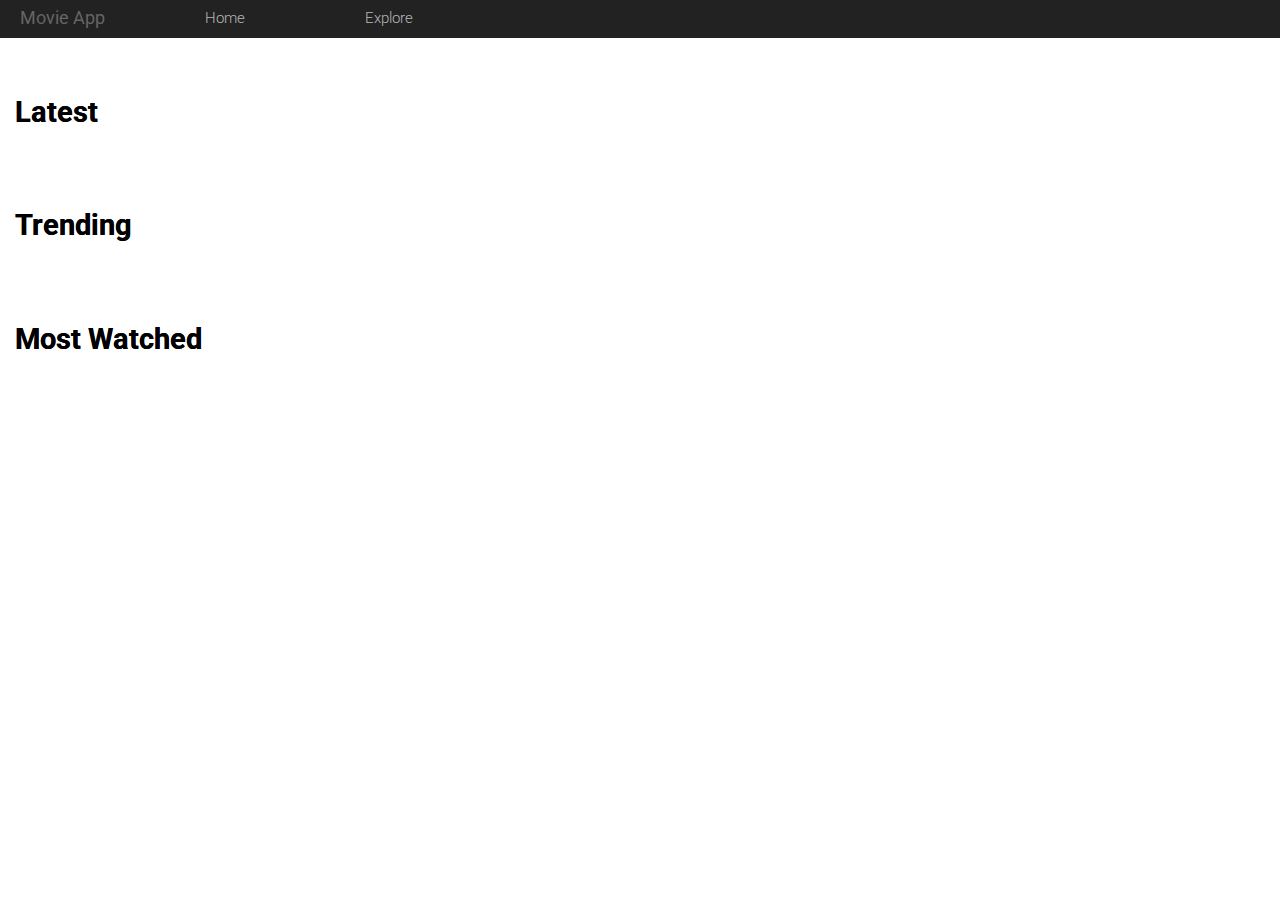
==== index.html @ 7a9d05bf "Refactor movie details page and js" ====
<!DOCTYPE html>

<head>
    <meta charset="UTF-8">
    <meta name="description" content="All latest and trending movies list ">
    <meta name="keywords" content="hollywood movies, action movies , romantic movies, movies">
    <meta name="author" content="Sahil Chhabra">
    <meta name="viewport" content="width=device-width, initial-scale=1.0">
    <link href="css/style.css" rel="stylesheet">
    <link href="https://fonts.googleapis.com/css?family=Roboto:300,400,500,700,900,900i&display=swap" rel="stylesheet">
    <title>Movies List App</title>
</head>

<body>
    <main class="movies">

        <header class="menu">
            <section class="container-fluid">
                <nav class="primary__navigation">
                    <h1 class="logo"><a href="JavaScript:Void(0);" tabindex="0" class="logo--link">Movie App</a></h1>
                    <ul class="menu__items">
                        <li class="menu__item"><a href="JavaScript:Void(0);" tabindex="1" class="menu--link">Home</a>
                        </li>
                        <li class="menu__item"><a href="JavaScript:Void(0);" tabindex="2" class="menu--link">Explore</a>
                        </li>

                    </ul>
                </nav>
            </section>
        </header>

        <!--universal template for all movie card -->
        <template id="movies-listing">
            <article class="movie__card">
                <figure class="movie__image" id="modal">
                    <img src="" alt="" title="" class="movie-image">
                </figure>
                <div class="movie__descripton">
                    <section class="movie__detials">
                        <div class="movie__title">
                            <h2 class="secondary-text"></h2>
                        </div>
                        <div class="movie__fav--heart" id="movie__fav--heart">
                            <span><i class="fa fa-heart" aria-hidden="true"></i></span>
                        </div>
                    </section>
                    <section class="movie__generes">
                        <ul>
                            <li></li>
                        </ul>
                    </section>
                    <section class="movie__rating ">
                        <div class="movie__ratingStars">
                            <span></span>
                        </div>
                        <a href="movie-details.html" class="movie__showMore">Show More</a>
                    </section>
                </div>
            </article>
        </template>

        <!-- latest movies section start here -->
        <section class="latest__movies">
            <div class="container">
                <h2 class="primary-text">Latest</h2>
                <div class="movies__listing" id="latest__listing">

                </div>
            </div>
        </section>


        <!-- Trending movies section start here -->
        <section class="trending__movies">
            <div class="container">
                <h2 class="primary-text">Trending</h2>
                <div class="movies__listing" id="trending_listing">

                </div>
            </div>
        </section>

        <!-- Most Watched movies section start here -->
        <section class="popular__movies">
            <div class="container">
                <h2 class="primary-text">Most Watched</h2>
                <div class="movies__listing" id="mostwatched__listing">
                
                </div>
            </div>
        </section>
    </main>


    <!-- popup template -->
    <!-- The Modal -->
    <template id="modal-template">
        <div id="myModal" class="modal">

            <!-- Modal content -->
            <article class="modal__content">
                <section class="modal__header">
                    <h2 class="primary-text"></h2>
                    <span class="modal__close">&times;</span>
                </section>

                <section class="modal__body">
                    <div class="modal__desc">
                        <figure class="movie__image" id="modal">
                            <img src="http://placehold.jp/190x190.png" alt="" title="">
                        </figure>
                        <div class="movie__content">
                            <p class="para-text"></p>
                        </div>
                    </div>
                    <div class="modal__details">
                        <table class="table">
                            <tbody class="table__body">
                                <tr class="genre__data">
                                    <th>
                                        genre
                                    </th>
                                    <td>

                                    </td>
                                </tr>
                                <!-- <tr class="cast__data">
                                    <th>
                                        Cast
                                    </th>
                                    <td>
                                        
                                    </td>
                                </tr> -->
                                <!-- <tr>
                                    <th>
                                        Director
                                    </th>
                                    <td>
                                        S.S Rajmouli
                                    </td>
                                </tr> -->
                                <tr>
                                    <th>
                                        Movie Rating
                                    </th>
                                    <td>
                                        <div class="movie__ratingStars">
                                            <span></span>
                                        </div>
                                    </td>
                                </tr>
                            </tbody>
                        </table>
                    </div>
                </section>
            </article>
        </div>
    </template>




    <ul id="movies"></ul>
    <script src="js/index.js" type="module"></script>
</body>

</html>
---- css/style.css ----
@import url("global.css");

/* header css start here */
.menu{
    width:100%;
    background-color:var(--dark-grey);
}
.primary__navigation {
    width: 100%;
    display: flex;
}
.menu__items {
    display: flex;
    flex-wrap: wrap;
    list-style-type: none;

}
.menu__item {
    padding: 10px 60px 10px 60px;
    transition: all 0.3s ease;
}
.menu__item:hover{
    background-color:var(--dark-black);
    color: var(--white);

}
.menu--link {
    text-decoration: none;
    font-size: 0.95em;
    font-weight: 300;
    color:var(--text-grey);
}
/* header css end here */

/* card css start here */

.movies__listing {
    display: flex;
    width: 100%;
    flex-wrap: wrap;
    padding-top: 25px;
    justify-content: space-between;
}
.movie__card {
    width: 24%;
    flex-wrap: wrap;
}
.movie__card:hover{
    box-shadow: 0 0 11px rgba(33,33,33,.2); 
}
.movie__image {
    max-width: 100%;
    max-height: 230px;
    height: 100%;
    object-fit: cover;
    overflow: hidden;
}
.movie__image img {
    width: 100%;
    height:100%;
}
.movie__descripton{
    border:1px solid #ccc;
    padding:10px;
}
.movie__detials {
    width: 100%;
    margin-bottom: 15px;
    display: flex;
    margin-top: 10px;
    flex-wrap: wrap;
    justify-content: space-around;
}
.movie__title{
    width:90%;
    min-height:50px;
}
.movie__fav--heart{
    width:10%;
}
.movie__fav--heart i{
   color:var(--red);
   font-size:20px;
}
.movie__generes {
    width: 100%;
    position: relative;
    margin-bottom:15px;
    display: flex;
    flex-wrap: wrap;
    justify-content: space-between;
}
.movie__generes ul li {
    display: initial;
    font-size: 14px;
    color: var(--dark-black);
    text-transform: capitalize;
}
.movie__rating {
    width: 100%;
    display: flex;
    margin-bottom: 15px;
    flex-wrap: wrap;
    justify-content: space-between;
}
.movie__showMore{
    font-size:16px;
}

/* modal css start here */
.modal__desc {
    display: flex;
    flex-wrap: wrap;
    width: 100%;
    margin-bottom:25px;
    justify-content: space-between;
}
.modal__header {
    display: flex;
    flex-wrap: wrap;
    margin-bottom: 15px;
    justify-content: space-between;
    border-bottom: 1px solid var(--text-grey);
    padding: 15px;
}
.movie__content{
    width:70%;
}
.modal__desc .movie__image {
    width: 28%;
    height: 200px;
}
.modal__body{
    padding:15px;
}

.modal {
    display: none; 
    position: fixed; 
    z-index: 1;
    padding-top: 100px; 
    left: 0;
    top: 0;
    width: 100%;
    height: 100%; 
    overflow: auto; 
    background-color: var(--dark-black); 
    background-color: var(--opacity-black); 
  }

  .modal__content {
    background-color:var(--creamy-white);
    margin: auto;
    width: 60%;
  }
  .modal__close {
    color:var(--grey);
    float: right;
    font-size: 28px;
    font-weight: 300;
    cursor: pointer;
}
  .table{
    width: 100%;
    text-align: left;
    display: flex;
  }
  .table__body{
      width:100%
  }
  .modal__details {
    margin-bottom: 15px;
}

/* modal css end here */


/* inner movie detail page start here */
.full__banner {
    width: 100%;
    position: relative;
}
.movie__poster {
    width: 100%;
    height: calc(100vh - 37px);
    object-fit: cover;
}
.movie__details {
    width: 100%;
    padding-top: 50px;
    display: flex;
}
.movie__layout{
    width:100%;
    display: flex;
    flex-wrap: wrap;
    justify-content: space-between;
}
.movie__desc{
    width:47.5%;
    margin-top:10px;
}
.movie__info {
    width: 47.5%;
    background: #cccccc38;
    padding: 25px 15px 25px 15px;
}
.movie__info .table tr {

    line-height: 2.8em;
    width: 100%;
    border-bottom: 1px solid var(--grey);
}
.movie__info .table{
    display:inline-table;
}
.movie__info .table td {
    margin-left: 75px;
    width: 75%;
    line-height: 1.8;
}
.movie__info .table th {
    font-size: 18px;
    text-transform: capitalize;
    width: 25%;
}
.movie__desc .primary-text{
    margin-bottom:10px;
}
.table__body tr:nth-last-child(1){
    border:none;
}
.movie__desc .para-text{
    text-align: justify;
}
/* inner movie detail page end here */
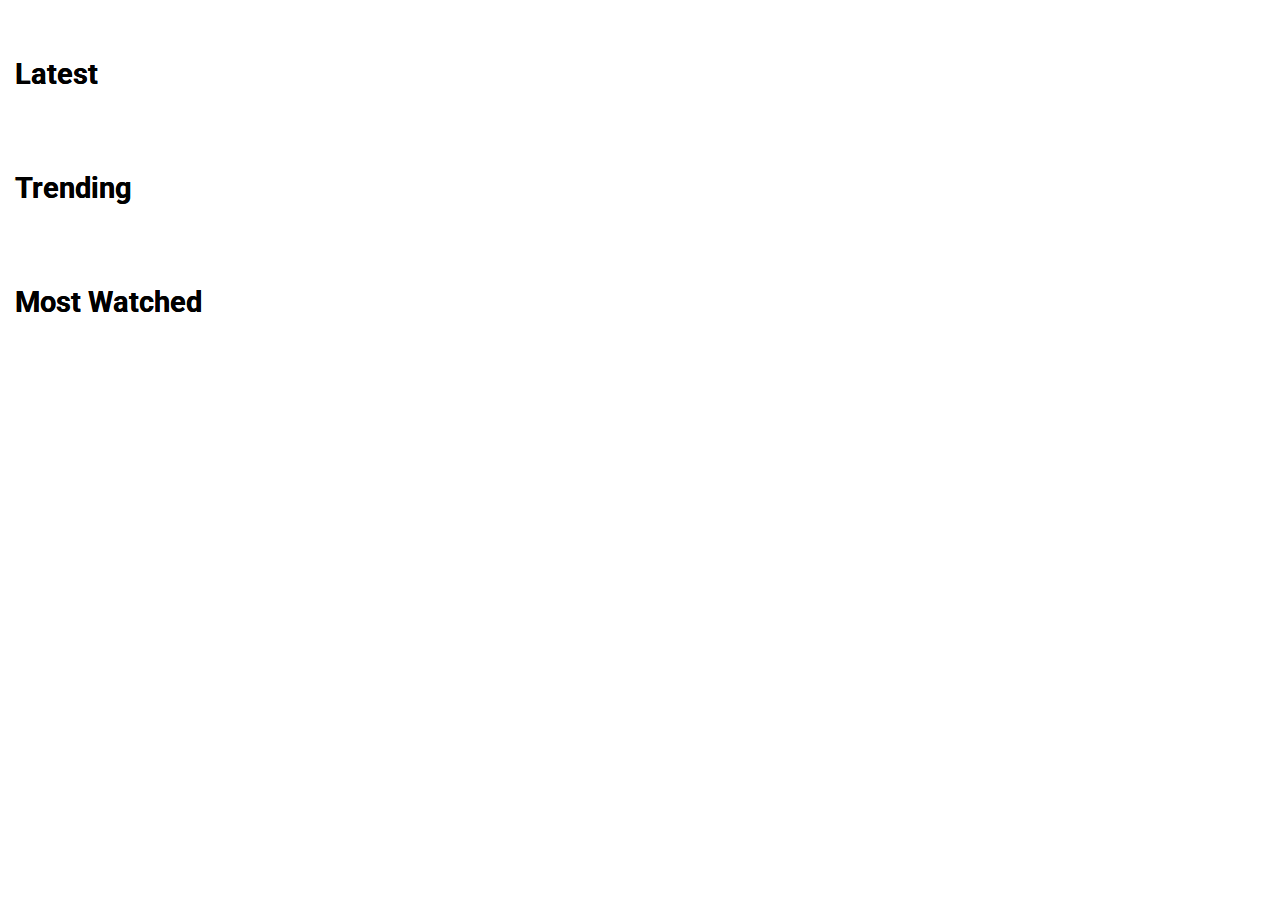
==== commit 9b24f723: "search page and heder template created" ====
--- a/index.html
+++ b/index.html
@@ -7,6 +7,9 @@
     <meta name="author" content="Sahil Chhabra">
     <meta name="viewport" content="width=device-width, initial-scale=1.0">
     <link href="css/style.css" rel="stylesheet">
+    <link rel="import" id="primary-header" href="templates/header.html">
+    <link rel="import" id="hello" href="templates/card.html">
+    <link rel="import" id="cardModal" href="templates/popup.html">
     <link href="https://fonts.googleapis.com/css?family=Roboto:300,400,500,700,900,900i&display=swap" rel="stylesheet">
     <title>Movies List App</title>
 </head>
@@ -14,50 +17,9 @@
 <body>
     <main class="movies">
 
-        <header class="menu">
-            <section class="container-fluid">
-                <nav class="primary__navigation">
-                    <h1 class="logo"><a href="JavaScript:Void(0);" tabindex="0" class="logo--link">Movie App</a></h1>
-                    <ul class="menu__items">
-                        <li class="menu__item"><a href="JavaScript:Void(0);" tabindex="1" class="menu--link">Home</a>
-                        </li>
-                        <li class="menu__item"><a href="JavaScript:Void(0);" tabindex="2" class="menu--link">Explore</a>
-                        </li>
+        <section class="movieapp__header">
 
-                    </ul>
-                </nav>
-            </section>
-        </header>
-
-        <!--universal template for all movie card -->
-        <template id="movies-listing">
-            <article class="movie__card">
-                <figure class="movie__image" id="modal">
-                    <img src="" alt="" title="" class="movie-image">
-                </figure>
-                <div class="movie__descripton">
-                    <section class="movie__detials">
-                        <div class="movie__title">
-                            <h2 class="secondary-text"></h2>
-                        </div>
-                        <div class="movie__fav--heart" id="movie__fav--heart">
-                            <span><i class="fa fa-heart" aria-hidden="true"></i></span>
-                        </div>
-                    </section>
-                    <section class="movie__generes">
-                        <ul>
-                            <li></li>
-                        </ul>
-                    </section>
-                    <section class="movie__rating ">
-                        <div class="movie__ratingStars">
-                            <span></span>
-                        </div>
-                        <a href="movie-details.html" class="movie__showMore">Show More</a>
-                    </section>
-                </div>
-            </article>
-        </template>
+        </section>
 
         <!-- latest movies section start here -->
         <section class="latest__movies">
@@ -85,83 +47,12 @@
             <div class="container">
                 <h2 class="primary-text">Most Watched</h2>
                 <div class="movies__listing" id="mostwatched__listing">
-                
+
                 </div>
             </div>
         </section>
     </main>
 
-
-    <!-- popup template -->
-    <!-- The Modal -->
-    <template id="modal-template">
-        <div id="myModal" class="modal">
-
-            <!-- Modal content -->
-            <article class="modal__content">
-                <section class="modal__header">
-                    <h2 class="primary-text"></h2>
-                    <span class="modal__close">&times;</span>
-                </section>
-
-                <section class="modal__body">
-                    <div class="modal__desc">
-                        <figure class="movie__image" id="modal">
-                            <img src="http://placehold.jp/190x190.png" alt="" title="">
-                        </figure>
-                        <div class="movie__content">
-                            <p class="para-text"></p>
-                        </div>
-                    </div>
-                    <div class="modal__details">
-                        <table class="table">
-                            <tbody class="table__body">
-                                <tr class="genre__data">
-                                    <th>
-                                        genre
-                                    </th>
-                                    <td>
-
-                                    </td>
-                                </tr>
-                                <!-- <tr class="cast__data">
-                                    <th>
-                                        Cast
-                                    </th>
-                                    <td>
-                                        
-                                    </td>
-                                </tr> -->
-                                <!-- <tr>
-                                    <th>
-                                        Director
-                                    </th>
-                                    <td>
-                                        S.S Rajmouli
-                                    </td>
-                                </tr> -->
-                                <tr>
-                                    <th>
-                                        Movie Rating
-                                    </th>
-                                    <td>
-                                        <div class="movie__ratingStars">
-                                            <span></span>
-                                        </div>
-                                    </td>
-                                </tr>
-                            </tbody>
-                        </table>
-                    </div>
-                </section>
-            </article>
-        </div>
-    </template>
-
-
-
-
-    <ul id="movies"></ul>
     <script src="js/index.js" type="module"></script>
 </body>
 
--- a/css/style.css
+++ b/css/style.css
@@ -10,7 +10,7 @@
     display: flex;
 }
 .menu__items {
-    display: flex;
+    display: flex; 
     flex-wrap: wrap;
     list-style-type: none;
 
@@ -45,12 +45,10 @@
     width: 24%;
     flex-wrap: wrap;
 }
-.movie__card:hover{
-    box-shadow: 0 0 11px rgba(33,33,33,.2); 
-}
+
 .movie__image {
     max-width: 100%;
-    max-height: 230px;
+    max-height: 300px;
     height: 100%;
     object-fit: cover;
     overflow: hidden;
@@ -68,19 +66,23 @@
     margin-bottom: 15px;
     display: flex;
     margin-top: 10px;
+    min-height: 46px;
     flex-wrap: wrap;
     justify-content: space-around;
 }
-.movie__title{
-    width:90%;
-    min-height:50px;
+.movie__title {
+    width: 90%;
 }
 .movie__fav--heart{
     width:10%;
 }
 .movie__fav--heart i{
-   color:var(--red);
+   color:var(--text-grey);
    font-size:20px;
+}
+.red i{
+    color:var(--red);
+    font-size:20px;
 }
 .movie__generes {
     width: 100%;
@@ -133,21 +135,34 @@
 .modal__body{
     padding:15px;
 }
-
+.modal__foot {
+    width: 100%;
+    flex-direction: row-reverse;
+    border-top: 1px solid #ccc;
+    text-align: right;
+    padding: 20px;
+}
+.modal__foot .modal__close--bottom {
+    margin-right: 30px;
+    margin-bottom: 20px;
+    border: 1px solid #ccc;
+    cursor: pointer;
+    border-radius: 5px;
+    padding: 8px 15px 7px 15px;
+}
 .modal {
-    display: none; 
-    position: fixed; 
+    display: none;
+    position: fixed;
     z-index: 1;
-    padding-top: 100px; 
-    left: 0;
-    top: 0;
-    width: 100%;
-    height: 100%; 
-    overflow: auto; 
-    background-color: var(--dark-black); 
-    background-color: var(--opacity-black); 
-  }
-
+    padding-top: 30px;
+    left: 50%;
+    top: 50%;
+    transform: translate(-50% , -50%);
+    width: 100%;
+    height: 100%;
+    overflow: auto;
+    background-color: var( --opacity-black);
+}
   .modal__content {
     background-color:var(--creamy-white);
     margin: auto;
@@ -176,6 +191,10 @@
 
 
 /* inner movie detail page start here */
+.anchor-actor a:hover{
+    color:blue;
+}
+
 .full__banner {
     width: 100%;
     position: relative;
@@ -184,6 +203,11 @@
     width: 100%;
     height: calc(100vh - 37px);
     object-fit: cover;
+}
+.anchor-actor a {
+    text-decoration: none;
+    color: #000;
+    display: contents;
 }
 .movie__details {
     width: 100%;
@@ -233,4 +257,252 @@
 .movie__desc .para-text{
     text-align: justify;
 }
-/* inner movie detail page end here */+.year .years-text{
+    font-weight:normal;
+    font-size:1.2em;
+    line-height: 1.6;
+}
+.year__content h2{
+    font-weight:bold;
+    font-size:1.2em;
+}
+
+
+
+/* actor details page css */
+.actor {
+    display: flex;
+    padding-top: 80px;
+}
+.actor__details {
+    display:flex;
+    width:100%;
+    padding-top:50px;
+    padding-bottom:50px;
+}
+.year{
+    width:100%;
+}
+.movie__year{
+    width:100%;
+}
+.year__content{
+    background-color:var(--light-grey);
+    padding:20px;
+    margin-top:20px;
+    margin-bottom:20px;
+    border-radius:5px;
+}
+.actor__content{
+    display:flex;
+    flex-wrap:wrap;
+    padding:15px;
+   
+}
+.moviesby__year {
+    width: 22%;
+    margin-right: 3%;
+    margin-bottom: 30px;
+}
+#actor-main-details{
+    margin-top:30px;
+    display: flex;
+}
+.actor-section{
+    width:100%;
+    display: flex;
+    justify-content: space-between;
+    flex-wrap: wrap;
+}
+.actor_poster{
+    width:37%;
+}
+.para-actor .primary-text{
+    margin-bottom:10px;
+}
+.para-actor {
+    width: 55%;
+    padding: 29px;
+    background-color:var(--light-grey);
+}
+.para-actor p{
+    font-family: 'Roboto', sans-serif;
+    font-size:1em;
+    line-height: 1.6;;
+}
+.actor__dob{
+    margin-bottom:10px;
+}
+.actor-image {
+    width: 100%;
+    max-height: 400px;
+    height: 100%;
+    object-fit: cover;
+}
+.actor-image img{
+    width:100%;
+    height: 100%;
+}
+.year__primarytext{
+    font-size:1.8em;
+    font-weight: bold;
+    
+}
+
+/* explore page css */
+.movie__filters{
+    display:flex;
+    width:100%;
+    padding-top:50px;
+    padding-bottom:60px;
+}
+.movie__search{
+    width:100%;
+    display: flex;
+    justify-content: space-between;
+    flex-wrap: wrap;
+}
+.searchby__title{
+    width:55%;
+}
+.searchby__title input {
+    width: 80%;
+    border: 1px solid #000;
+    padding: 10px;
+}
+.filterby___rating{
+    width:35%;
+}
+.serch__icon{
+    padding: 10px 16px 10px 16px;
+    background: #2196f3;
+    border: 1px solid #2196f3;
+    margin-left: -2px;
+}
+.serch__icon i{
+    color:#fff;
+}
+.filterby___rating input[type=range] {
+    -webkit-appearance: none;
+    width: 100%;
+    height: 9px;
+    margin-top: 5px;
+    border: 1px solid #000;
+    background: #ccc;
+    outline: none;
+    opacity: 0.7;
+    -webkit-transition: .2s;
+    transition: opacity .2s;
+}
+  .filterby___rating input[type=range]:focus {
+    outline: none;
+  }
+  .filterby___rating input[type=range]::-webkit-slider-thumb {
+    -webkit-appearance: none;
+    appearance: none;
+    width: 0;
+	height: 0;
+	border-left: 15px solid transparent;
+	border-right: 15px solid transparent;
+	border-top: 30px solid #555;
+    cursor: pointer;
+  }
+
+  .filterby___rating input[type=range]::-moz-range-thumb {
+    width: 25px;
+    height: 25px;
+    background: #555;
+    cursor: pointer;
+  }
+.range__labels{
+    display: flex;
+    justify-content: space-between;
+    margin-top:10px;
+}
+.filtered__data{
+    display: flex;
+}
+
+.datanot__found {
+    margin: 0 auto;
+    transform: translate(50%);
+    padding-bottom: 30px;
+}
+.datanot__found:before {
+    font-family: FontAwesome;
+    content: "\f119";
+    height: 0px;
+    left: 50%;
+    font-weight: 400;
+    width: auto;
+    color: #a9a6a6fa;
+    font-size: 67px;
+    bottom: 25px;
+    position: absolute;
+    transform: translate(-50%);
+}
+.rating__label{
+    font-size:20px;
+    font-weight:bold;
+}
+.filtered__data .movie__card {
+    margin-bottom: 30px;
+}
+/* responsive css*/
+@media only screen and (max-width: 992px) {
+.movie__card {
+    width: 49%;
+    margin-top:20px;
+    flex-wrap: wrap;
+}
+.movie__card:hover{
+box-shadow: 5px 10px #888888;
+}
+.modal__content {
+    width: 90%;
+    overflow-y: scroll;
+    max-height: 500px;
+    overflow-x: hidden;
+}
+}
+@media only screen and (max-width: 580px) {
+    .logo {
+        font-size: 1.1em;
+        text-align: center;
+        border-bottom: 0.5px solid #ccc6;
+    }
+    .movie__desc {
+        width: 100%;
+        margin-top: 10px;
+    }
+    .menu__item {
+        text-align: center;
+        width: 100%;
+    }
+    .movie__info {
+        width: 100%;
+
+    }
+    .movie__card {
+        width: 100%;
+        margin-top:20px;
+        flex-wrap: wrap;
+    }
+    .modal__desc .movie__image {
+        width: 100%;
+        height: 300px;
+        margin-bottom: 10px;
+        overflow: hidden;
+        object-fit: cover;
+    }
+    .movie__content {
+        width: 100%;
+        margin-top: 20px;
+    }
+    .primary__navigation {
+        display: inline-block;
+    }
+    .movie__image {
+        max-height: 350px;
+    }
+    }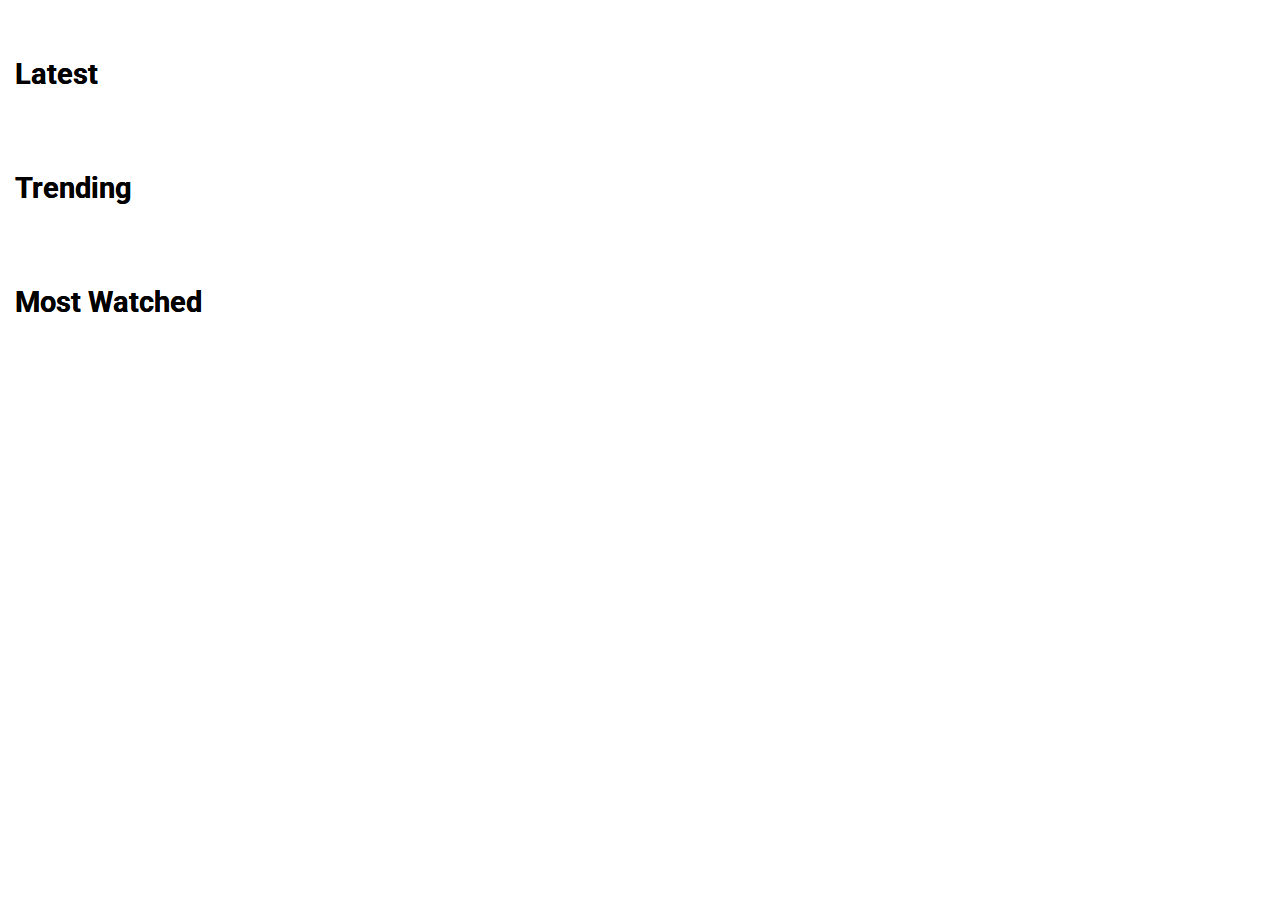
==== commit 38ce87ff: "css refactor updatd" ====
--- a/index.html
+++ b/index.html
@@ -6,9 +6,9 @@
     <meta name="keywords" content="hollywood movies, action movies , romantic movies, movies">
     <meta name="author" content="Sahil Chhabra">
     <meta name="viewport" content="width=device-width, initial-scale=1.0">
-    <link href="css/style.css" rel="stylesheet">
+    <link href="css/main.css" rel="stylesheet">
     <link rel="import" id="primary-header" href="templates/header.html">
-    <link rel="import" id="hello" href="templates/card.html">
+    <link rel="import" id="card" href="templates/card.html">
     <link rel="import" id="cardModal" href="templates/popup.html">
     <link href="https://fonts.googleapis.com/css?family=Roboto:300,400,500,700,900,900i&display=swap" rel="stylesheet">
     <title>Movies List App</title>
--- a/css/main.css
+++ b/css/main.css
@@ -0,0 +1,2 @@
+@import url("style.css");
+@import url("global.css");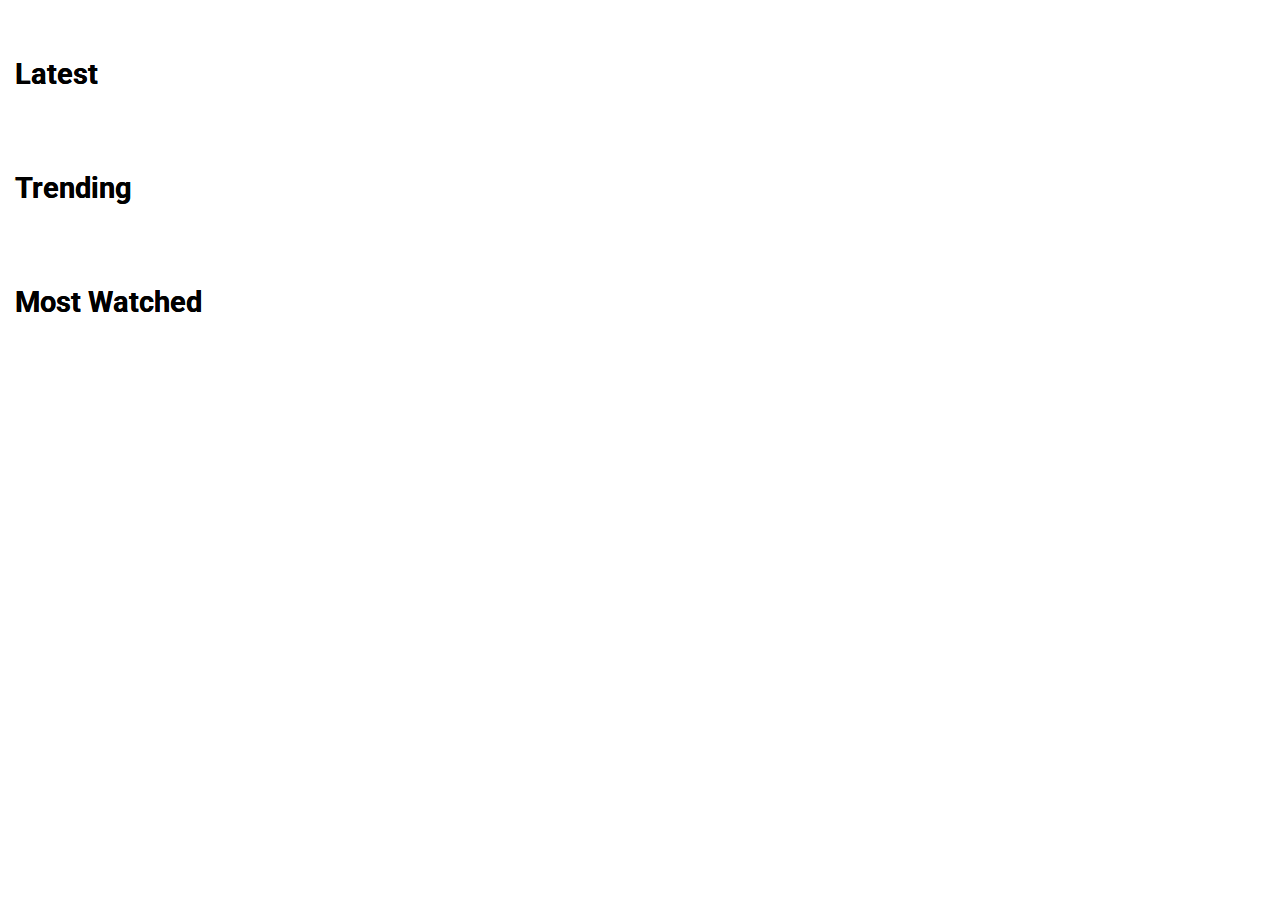
==== commit 526dfa9b: "update with refactor structure" ====
--- a/index.html
+++ b/index.html
@@ -6,7 +6,7 @@
     <meta name="keywords" content="hollywood movies, action movies , romantic movies, movies">
     <meta name="author" content="Sahil Chhabra">
     <meta name="viewport" content="width=device-width, initial-scale=1.0">
-    <link href="css/main.css" rel="stylesheet">
+    <link href="assets/css/main.css" rel="stylesheet">
     <link rel="import" id="primary-header" href="templates/header.html">
     <link rel="import" id="card" href="templates/card.html">
     <link rel="import" id="cardModal" href="templates/popup.html">
@@ -16,9 +16,8 @@
 
 <body>
     <main class="movies">
-
+        <!--header-->
         <section class="movieapp__header">
-
         </section>
 
         <!-- latest movies section start here -->
@@ -52,8 +51,7 @@
             </div>
         </section>
     </main>
-
-    <script src="js/index.js" type="module"></script>
 </body>
+<script src="assets/js/index.js" type="module"></script>
 
 </html>--- a/assets/css/main.css
+++ b/assets/css/main.css
@@ -0,0 +1,2 @@
+@import url("style.css");
+@import url("global.css");